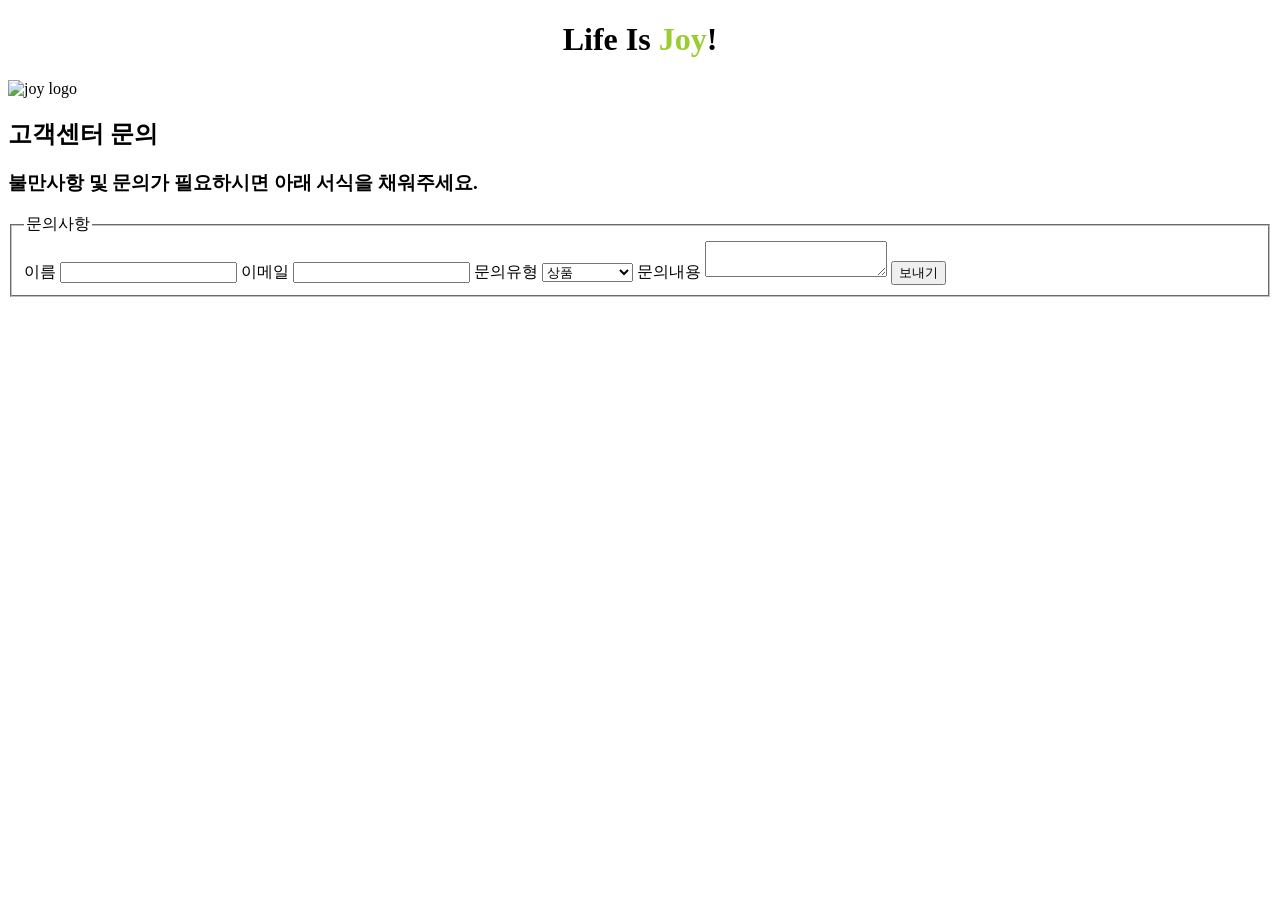
==== week3/index.html @ a104a242 "260918" ====
<!DOCTYPE html>
<html lang="en">
<head>
    <meta charset="UTF-8">
    <meta name="viewport" content="width=device-width, initial-scale=1.0">
    <title>Life Is Joy - Joy Mall</title>
    <meta name="description" content="빈티지 악세서리 전문 판매점 Joy Mall 입니다.">
    <meta property="og:description" content="빈티지 악세서리는 Joy Mall">
    <meta property="og:url" content="https://borjoy27.github.io/web-practice-2026/week3">
</head>
<body>
    <header>
        <h1 style="text-align: center;">Life Is <span style="color: yellowgreen;">Joy</span>!</h1>
        <img src="https://img.magnific.com/free-vector/joy-doodle-word-colorful-vector-clipart_53876-177425.jpg?semt=ais_hybrid&w=740&q=80" 
        alt="joy logo"> 
    </header>

    <section>
        <h2>고객센터 문의</h2>
        <article>
            <h3>불만사항 및 문의가 필요하시면 아래 서식을 채워주세요.</h3>
            <form>
                <fieldset>
                        <legend>문의사항</legend>
                        <label for="name">이름</label>
                        <input type="text" id="name">

                        <label for="email">이메일</label>
                        <input type="email" id="email">

                        <label for="category">문의유형</label>
                        <select id="category">
                            <option value="a" selected>상품</option>
                            <option value="b">주문/결제</option>
                            <option value="c">배송</option>
                            <option value="d">환불/교환</option>
                            <option value="e">회원/계정</option>
                            <option value="f">서비스 이용</option>
                            <option value="g">기타</option>
                        </select>

                        <label for="content">문의내용</label>
                        <textarea id="content"></textarea>

                        <button>보내기</button>
                </fieldset>
            </form>
        </article>
    </section>

    
</body>
</html>
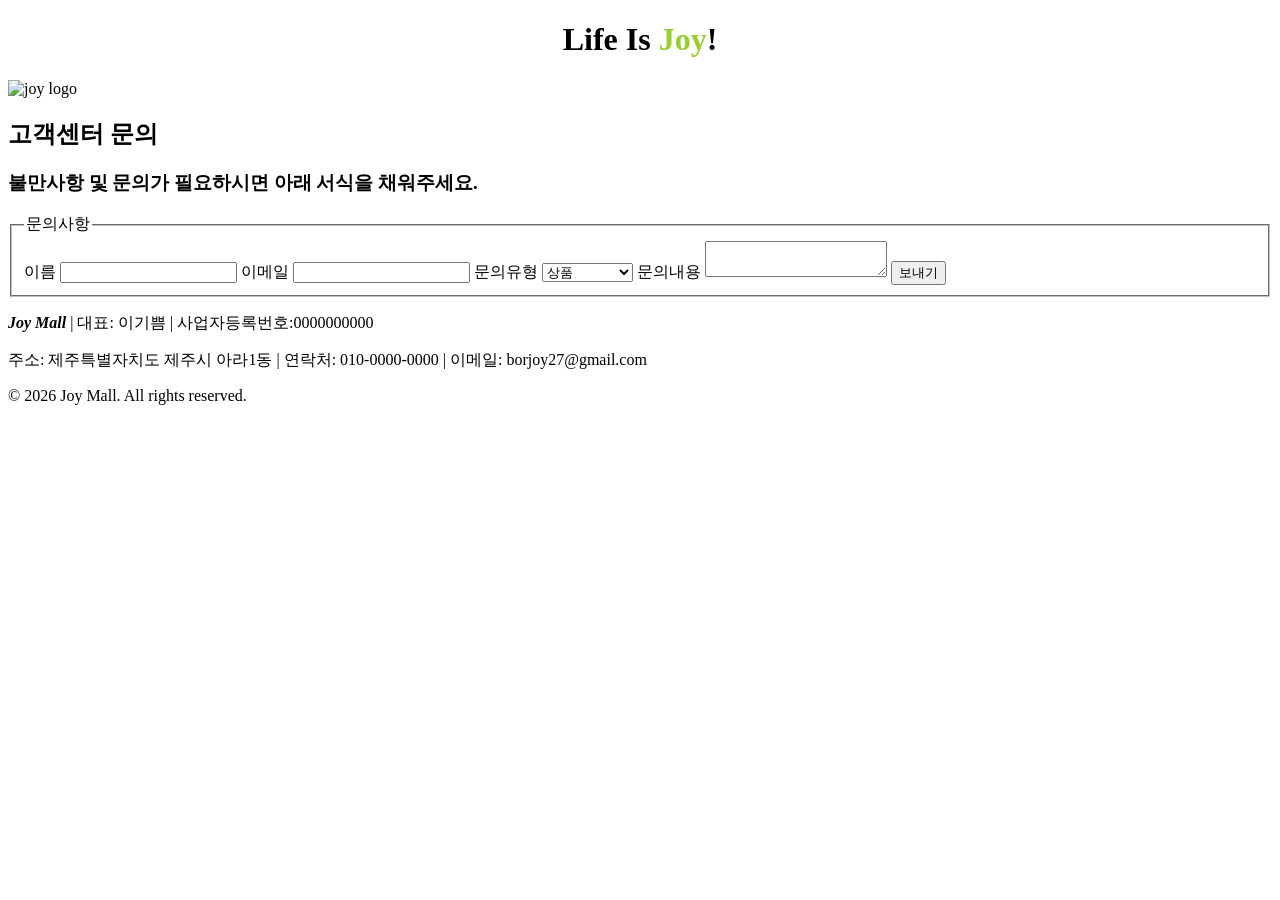
==== commit 801eb48c: "260918" ====
--- a/week3/index.html
+++ b/week3/index.html
@@ -48,6 +48,10 @@
         </article>
     </section>
 
-    
+    <footer>
+        <p><I><strong>Joy Mall</strong></I> | 대표: 이기쁨 | 사업자등록번호:0000000000</p>
+        <p>주소: 제주특별자치도 제주시 아라1동 | 연락처: 010-0000-0000 | 이메일: borjoy27@gmail.com</p>
+        <p>&copy; 2026 Joy Mall. All rights reserved.</p>
+    </footer>
 </body>
 </html>
